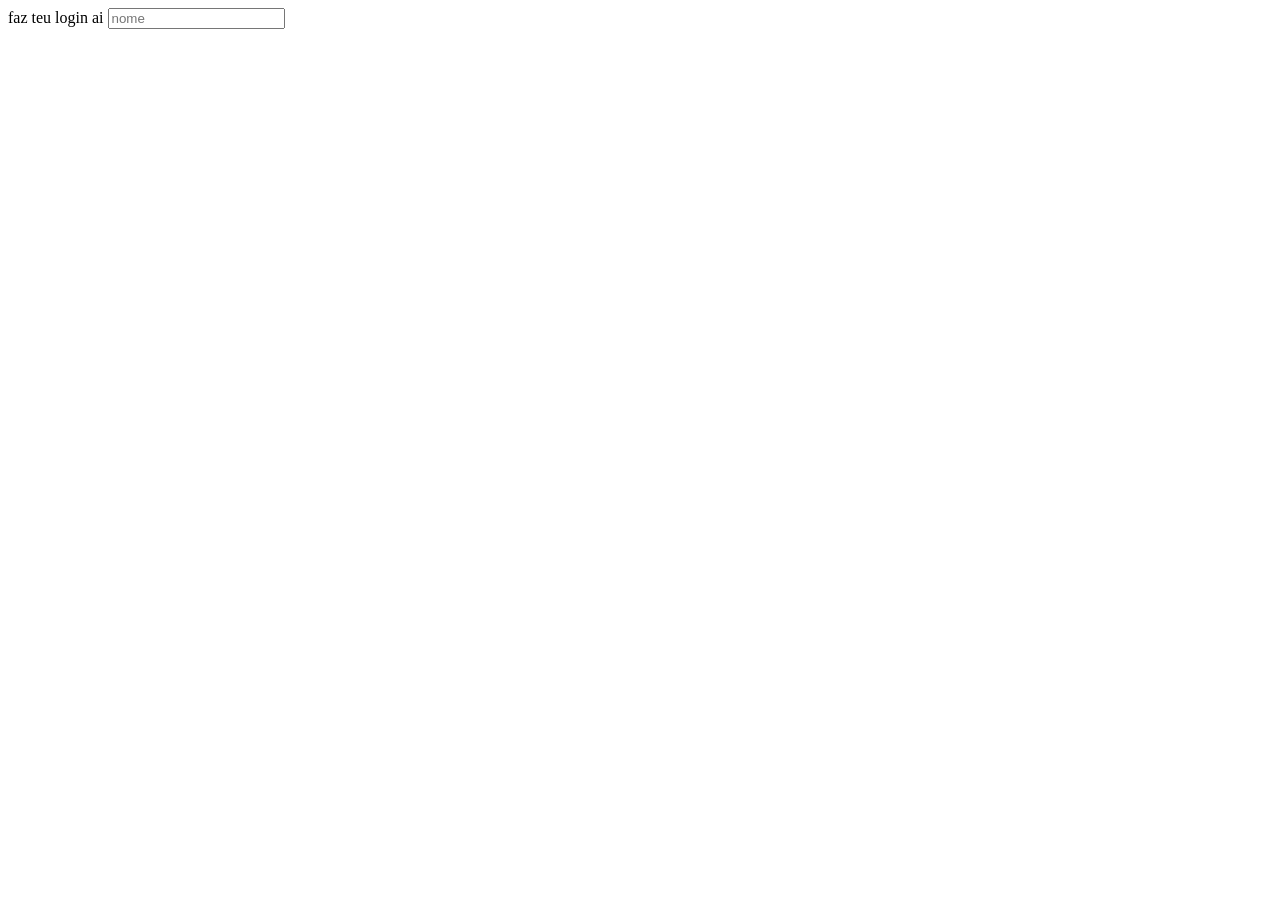
==== src/main/resources/templates/employees.html @ 96bfb245 "some changes" ====
<!DOCTYPE html>
<html lang="en">
<head>
    <meta charset="UTF-8">
    <meta name="viewport" content="width=device-width, initial-scale=1.0">
    <title>Document</title>
</head>
<body>
    <div class="coneiner">
        <div class="loginarea">
            faz teu login ai
            <input type="text" placeholder="nome">
        </div>
    </div>
</body>
</html>
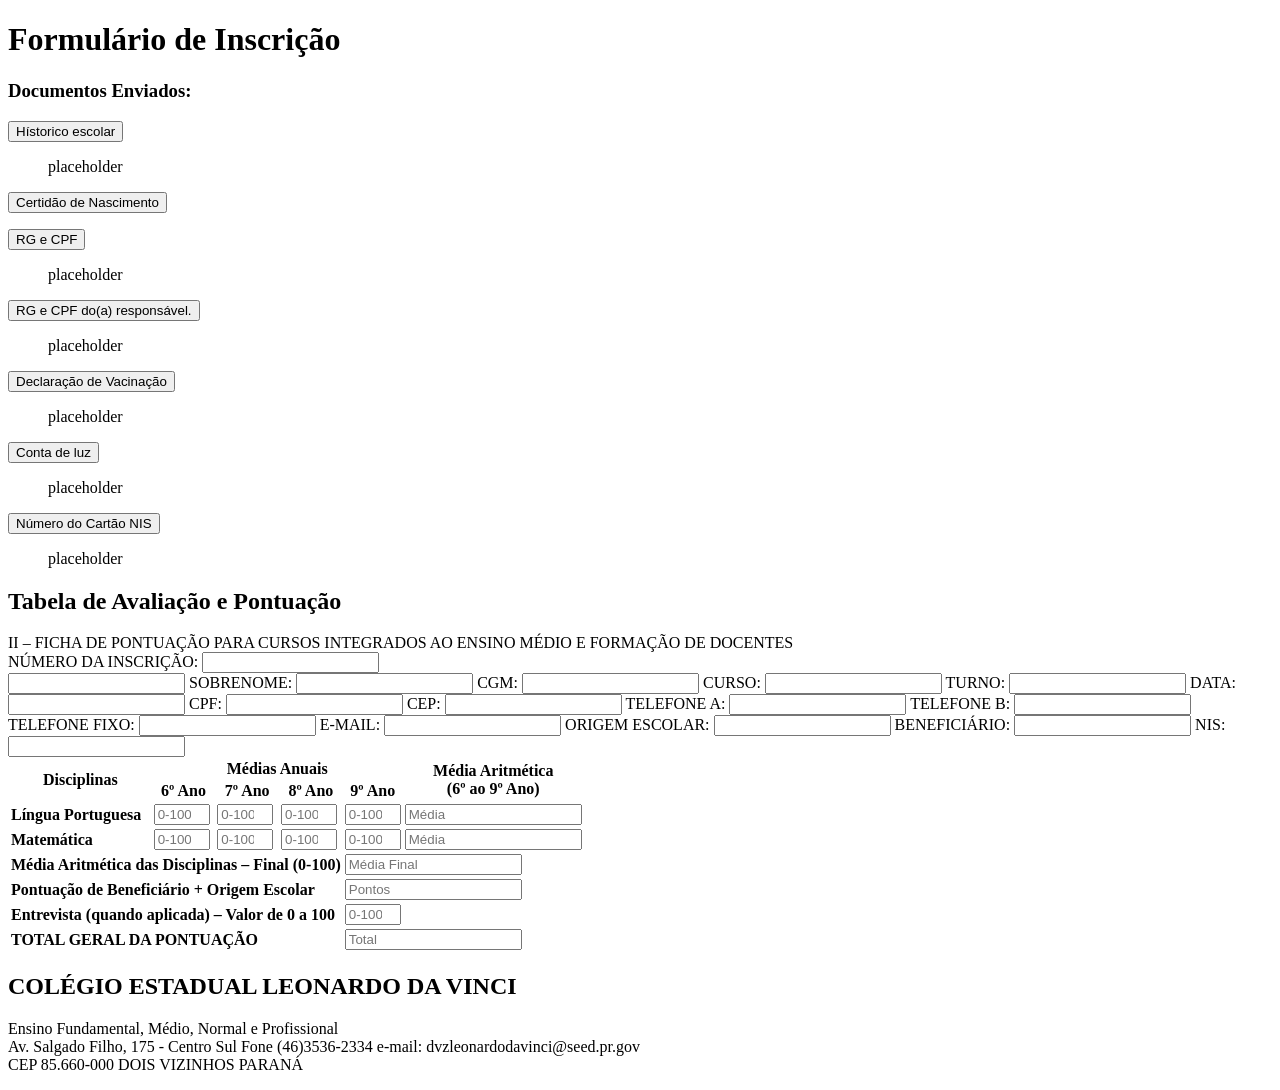
==== commit 3a46525a: "more comiting" ====
--- a/src/main/resources/templates/employees.html
+++ b/src/main/resources/templates/employees.html
@@ -1,16 +1,411 @@
 <!DOCTYPE html>
-<html lang="en">
+<html lang="pt-BR">
+
 <head>
     <meta charset="UTF-8">
     <meta name="viewport" content="width=device-width, initial-scale=1.0">
-    <title>Document</title>
+    <title>Formulário de Inscrição</title>
+
+    <link rel="stylesheet" href="./employees/employees.css">
+    <script src="./employees/employees.js" defer></script>
 </head>
+
 <body>
+
+    <header class="heder-name">
+        <div class="content">
+            <h1>Formulário de Inscrição</h1>
+        </div>
+    </header>
+
     <div class="coneiner">
-        <div class="loginarea">
-            faz teu login ai
-            <input type="text" placeholder="nome">
+
+        <div class="box-doc">
+
+            <h3>Documentos Enviados:</h3>
+
+            <div class="arqv">
+                <script src="https://ajax.googleapis.com/ajax/libs/jquery/2.1.1/jquery.min.js"></script>
+
+                <button id="img1b" type="button">Hístorico escolar</button>
+
+                <nav id="img1" class="img">
+                    <ul>
+                        <p>placeholder</p>
+                    </ul>
+                </nav>
+            </div>
+
+            <div class="arqv">
+                <script src="https://ajax.googleapis.com/ajax/libs/jquery/2.1.1/jquery.min.js"></script>
+
+                <button id="img2b" type="button">Certidão de Nascimento</button>
+
+                <nav id="img2" class="img">
+                    <ul>
+                    </ul>
+                </nav>
+            </div>
+
+            <div class="arqv">
+                <script src="https://ajax.googleapis.com/ajax/libs/jquery/2.1.1/jquery.min.js"></script>
+
+                <button id="img3b" type="button">RG e CPF</button>
+
+                <nav id="img3" class="img">
+                    <ul>
+                        <p>placeholder</p>
+                    </ul>
+                </nav>
+            </div>
+
+            <div class="arqv">
+                <script src="https://ajax.googleapis.com/ajax/libs/jquery/2.1.1/jquery.min.js"></script>
+
+                <button id="img4b" type="button">
+                    RG e CPF do(a) responsável.
+                </button>
+
+                <nav id="img4" class="img">
+                    <ul>
+                        <p>placeholder</p>
+                    </ul>
+                </nav>
+            </div>
+
+            <div class="arqv">
+                <script src="https://ajax.googleapis.com/ajax/libs/jquery/2.1.1/jquery.min.js"></script>
+
+                <button id="img5b" type="button">Declaração de Vacinação</button>
+
+                <nav id="img5" class="img">
+                    <ul>
+                        <p>placeholder</p>
+                    </ul>
+                </nav>
+            </div>
+
+            <div class="arqv">
+                <script src="https://ajax.googleapis.com/ajax/libs/jquery/2.1.1/jquery.min.js"></script>
+
+                <button id="img6b" type="button">Conta de luz</button>
+
+                <nav id="img6" class="img">
+                    <ul>
+                        <p>placeholder</p>
+                    </ul>
+                </nav>
+            </div>
+
+            <div class="arqv">
+                <script src="https://ajax.googleapis.com/ajax/libs/jquery/2.1.1/jquery.min.js"></script>
+
+                <button id="img7b" type="button">Número do Cartão NIS</button>
+
+                <nav id="img7" class="img">
+                    <ul>
+                        <p>placeholder</p>
+                    </ul>
+                </nav>
+            </div>
+
         </div>
+
+        <div class="box-tabela">
+
+            <div class="card-box">
+
+                <h2>Tabela de Avaliação e Pontuação</h2>
+
+                <div class="data" th:each="aluno : ${alunos}">
+
+                    <div class="dados-header">
+
+                        <div class="titulo-ficha">
+                            II – FICHA DE PONTUAÇÃO PARA CURSOS INTEGRADOS AO ENSINO MÉDIO E FORMAÇÃO DE DOCENTES
+                        </div>
+
+                     
+                        <div class="campo campo-inscricao">
+                            <label for="ni">NÚMERO DA INSCRIÇÃO:</label>
+                            <input type="text" id="ni">
+                        </div>
+
+                        
+                        <div class="campo campo-nome" >
+
+                          <input
+                                type="text"
+                                id="name"
+                                th:value="${aluno.name}"
+                                readonly>
+                            <label for="lastname">SOBRENOME:</label>
+                            <input
+                                type="text"
+                                id="lastname"
+                                th:value="${aluno.lastname}"
+                                readonly>
+
+                            <label for="cgm">CGM:</label>
+                            <input
+                                type="text"
+                                id="cgm"
+                                th:value="${aluno.cgm}"
+                                readonly>
+
+                            <!-- LINHA 3 -->
+                            <label for="cs">CURSO:</label>
+                            <input
+                                type="text"
+                                id="cs"
+                                th:value="${aluno.course}"
+                                readonly>
+
+                            <label for="tu">TURNO:</label>
+                            <input
+                                type="text"
+                                id="tu"
+                                th:value="${aluno.turn}"
+                                readonly>
+
+                            <label for="date">DATA:</label>
+                            <input
+                                type="text"
+                                id="date"
+                                th:value="${aluno.date}"
+                                readonly>
+
+                            <label for="cpf">CPF:</label>
+                            <input
+                                type="text"
+                                id="cpf"
+                                th:value="${aluno.cpf}"
+                                readonly>
+
+                            <label for="cep">CEP:</label>
+                            <input
+                                type="text"
+                                id="cep"
+                                th:value="${aluno.cep}"
+                                readonly>
+
+                            <label for="telA">TELEFONE A:</label>
+                            <input
+                                type="text"
+                                id="telA"
+                                th:value="${aluno.telA}"
+                                readonly>
+
+                            <label for="telB">TELEFONE B:</label>
+                            <input
+                                type="text"
+                                id="telB"
+                                th:value="${aluno.telB}"
+                                readonly>
+
+                            <label for="telF">TELEFONE FIXO:</label>
+                            <input
+                                type="text"
+                                id="telF"
+                                th:value="${aluno.telF}"
+                                readonly>
+
+                            <label for="email">E-MAIL:</label>
+                            <input
+                                type="email"
+                                id="email"
+                                th:value="${aluno.email}"
+                                readonly>
+
+                            <label for="org">ORIGEM ESCOLAR:</label>
+                            <input
+                                type="text"
+                                id="org"
+                                th:value="${aluno.org}"
+                                readonly>
+
+                            <label for="benefic">BENEFICIÁRIO:</label>
+                            <input
+                                type="text"
+                                id="benefic"
+                                th:value="${aluno.benefic}"
+                                readonly>
+
+                            <label for="nis">NIS:</label>
+                            <input
+                                type="text"
+                                id="nis"
+                                th:value="${aluno.nis}"
+                                readonly>
+
+                        </div>
+
+                    </div>
+
+                </div>
+
+                <div class="table">
+
+                    <table class="nttable">
+
+                        <thead>
+                            <tr>
+                                <th rowspan="2">Disciplinas</th>
+                                <th colspan="4">Médias Anuais</th>
+                                <th rowspan="2">
+                                    Média Aritmética<br>
+                                    (6º ao 9º Ano)
+                                </th>
+                            </tr>
+
+                            <tr>
+                                <th>6º Ano</th>
+                                <th>7º Ano</th>
+                                <th>8º Ano</th>
+                                <th>9º Ano</th>
+                            </tr>
+                        </thead>
+
+                        <tbody>
+
+                            <tr>
+                                <td>
+                                    <strong>Língua Portuguesa</strong>
+                                </td>
+
+                                <td>
+                                    <input type="number" min="0" max="100" placeholder="0-100">
+                                </td>
+
+                                <td>
+                                    <input type="number" min="0" max="100" placeholder="0-100">
+                                </td>
+
+                                <td>
+                                    <input type="number" min="0" max="100" placeholder="0-100">
+                                </td>
+
+                                <td>
+                                    <input type="number" min="0" max="100" placeholder="0-100">
+                                </td>
+
+                                <td>
+                                    <input type="number" readonly placeholder="Média">
+                                </td>
+                            </tr>
+
+                            <tr>
+                                <td>
+                                    <strong>Matemática</strong>
+                                </td>
+
+                                <td>
+                                    <input type="number" min="0" max="100" placeholder="0-100">
+                                </td>
+
+                                <td>
+                                    <input type="number" min="0" max="100" placeholder="0-100">
+                                </td>
+
+                                <td>
+                                    <input type="number" min="0" max="100" placeholder="0-100">
+                                </td>
+
+                                <td>
+                                    <input type="number" min="0" max="100" placeholder="0-100">
+                                </td>
+
+                                <td>
+                                    <input type="number" readonly placeholder="Média">
+                                </td>
+                            </tr>
+
+                            <!-- Média Geral das Disciplinas -->
+                            <tr class="highlight-row">
+                                <td colspan="4">
+                                    <strong>
+                                        Média Aritmética das Disciplinas – Final (0-100)
+                                    </strong>
+                                </td>
+
+                                <td colspan="2">
+                                    <input type="number" readonly placeholder="Média Final">
+                                </td>
+                            </tr>
+
+                          
+                            <tr>
+                                <td colspan="4">
+                                    <strong>
+                                        Pontuação de Beneficiário + Origem Escolar
+                                    </strong>
+                                </td>
+
+                                <td colspan="2">
+                                    <input type="number" readonly placeholder="Pontos">
+                                </td>
+                            </tr>
+
+                            <tr>
+                                <td colspan="4">
+                                    <strong>
+                                        Entrevista (quando aplicada) – Valor de 0 a 100
+                                    </strong>
+                                </td>
+
+                                <td colspan="2">
+                                    <input
+                                        type="number"
+                                        min="0"
+                                        max="100"
+                                        placeholder="0-100">
+                                </td>
+                            </tr>
+
+                            <!-- Total Geral -->
+                            <tr class="total-row">
+                                <td colspan="4">
+                                    <strong>TOTAL GERAL DA PONTUAÇÃO</strong>
+                                </td>
+
+                                <td colspan="2">
+                                    <input
+                                        type="number"
+                                        readonly
+                                        placeholder="Total">
+                                </td>
+                            </tr>
+
+                        </tbody>
+
+                    </table>
+
+                </div>
+
+            </div>
+
+        </div>
+
     </div>
+
+    <footer class="footer1">
+
+        <div class="content">
+
+            <h2>COLÉGIO ESTADUAL LEONARDO DA VINCI</h2>
+
+            <p>
+                Ensino Fundamental, Médio, Normal e Profissional<br>
+                Av. Salgado Filho, 175 - Centro Sul Fone (46)3536-2334
+                e-mail: dvzleonardodavinci@seed.pr.gov<br>
+                CEP 85.660-000
+                DOIS VIZINHOS
+                PARANÁ
+            </p>
+
+        </div>
+
+    </footer>
+
 </body>
 </html>
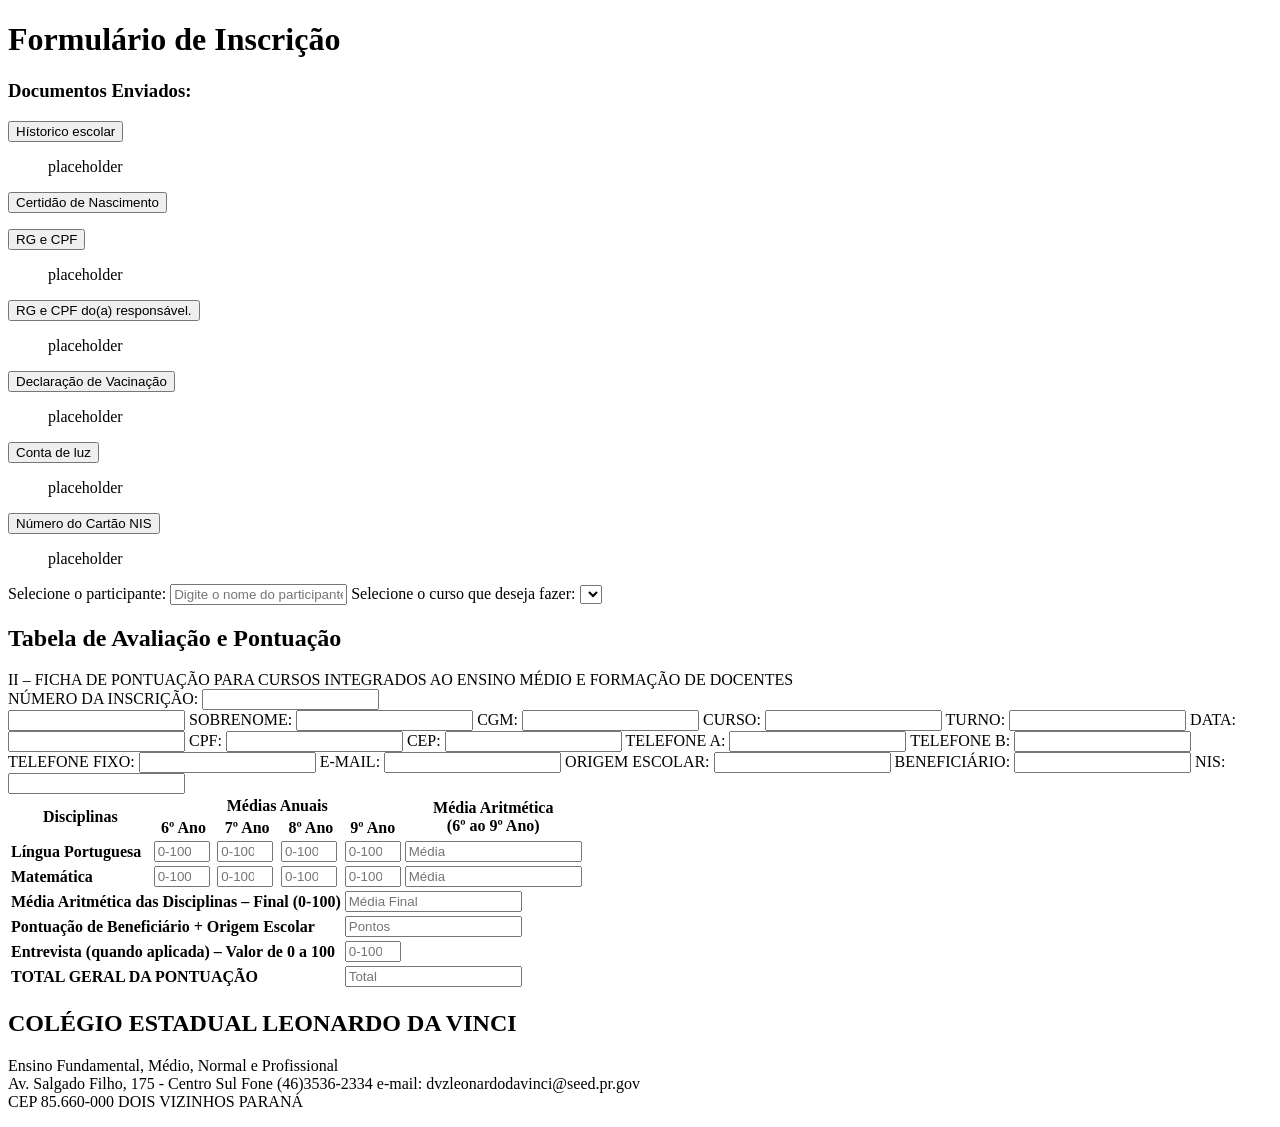
==== commit 63d8a519: "some more changes" ====
--- a/src/main/resources/templates/employees.html
+++ b/src/main/resources/templates/employees.html
@@ -112,7 +112,12 @@
         </div>
 
         <div class="box-tabela">
-
+        <div class="selecao-participante"> 
+            <label for="participante"> Selecione o participante: </label> 
+            <input type="text" id="participante" list="partici" placeholder="Digite o nome do participante" autocomplete="off" >    
+            <label for="select">Selecione o curso que deseja fazer:</label>
+                <select id="partici" name="course">
+                </select>
             <div class="card-box">
 
                 <h2>Tabela de Avaliação e Pontuação</h2>
@@ -125,8 +130,10 @@
                             II – FICHA DE PONTUAÇÃO PARA CURSOS INTEGRADOS AO ENSINO MÉDIO E FORMAÇÃO DE DOCENTES
                         </div>
 
-                     
+          
+                        
                         <div class="campo campo-inscricao">
+                            
                             <label for="ni">NÚMERO DA INSCRIÇÃO:</label>
                             <input type="text" id="ni">
                         </div>
@@ -153,7 +160,7 @@
                                 th:value="${aluno.cgm}"
                                 readonly>
 
-                            <!-- LINHA 3 -->
+                            
                             <label for="cs">CURSO:</label>
                             <input
                                 type="text"
@@ -320,7 +327,7 @@
                                 </td>
                             </tr>
 
-                            <!-- Média Geral das Disciplinas -->
+                          
                             <tr class="highlight-row">
                                 <td colspan="4">
                                     <strong>
@@ -362,7 +369,7 @@
                                 </td>
                             </tr>
 
-                            <!-- Total Geral -->
+                                
                             <tr class="total-row">
                                 <td colspan="4">
                                     <strong>TOTAL GERAL DA PONTUAÇÃO</strong>
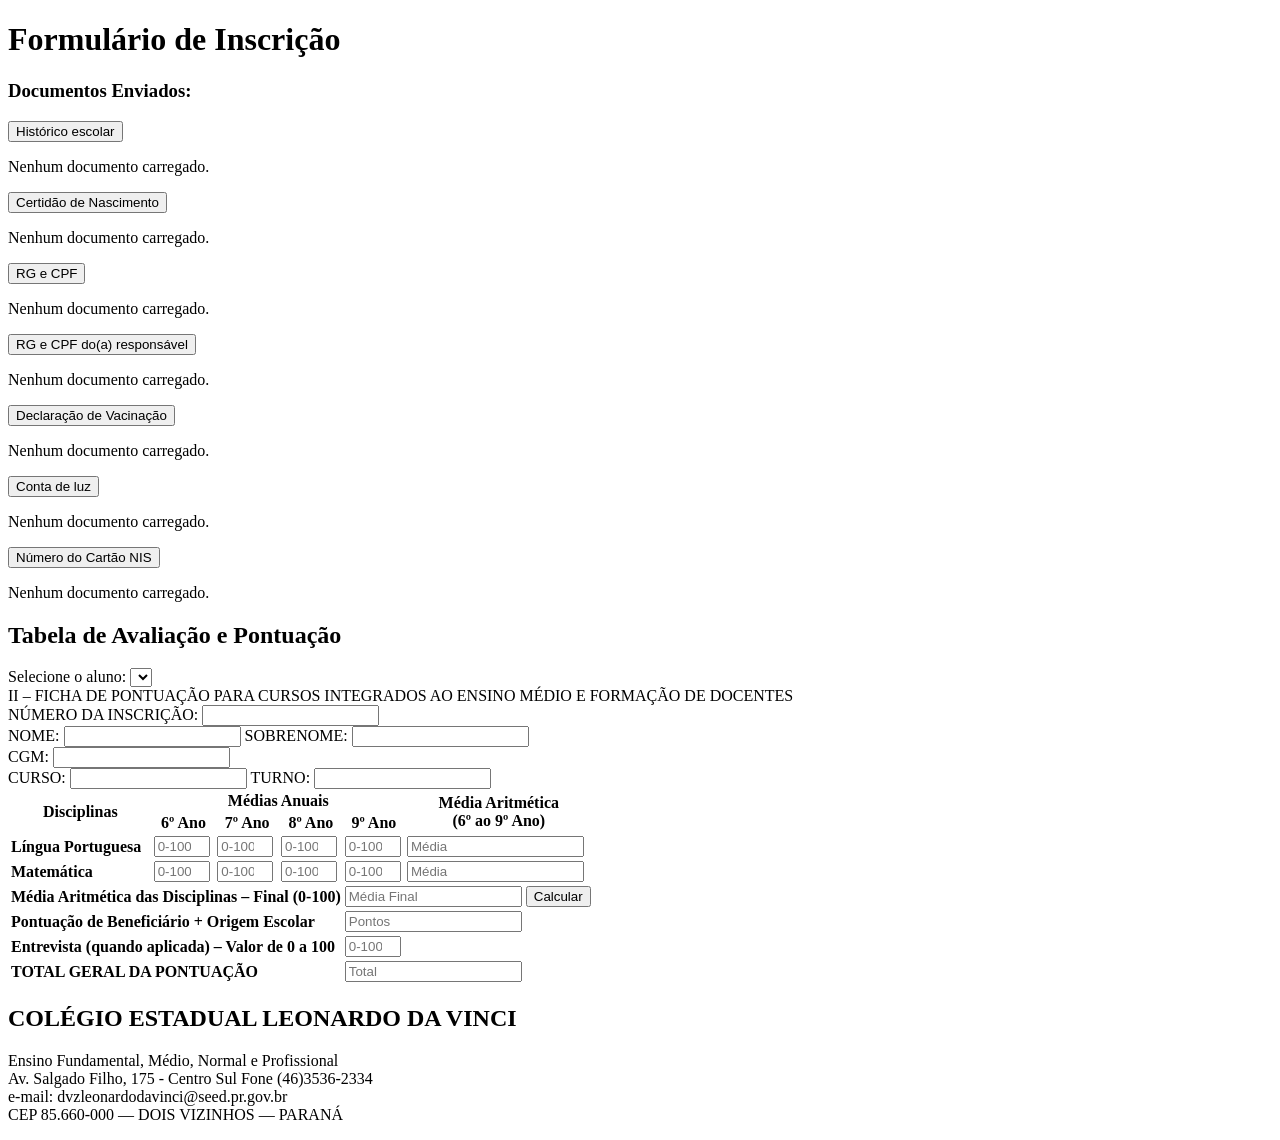
==== commit e602ae2e: "yaaaa now this thing works" ====
--- a/src/main/resources/templates/employees.html
+++ b/src/main/resources/templates/employees.html
@@ -7,6 +7,7 @@
     <title>Formulário de Inscrição</title>
 
     <link rel="stylesheet" href="./employees/employees.css">
+    <script src="https://ajax.googleapis.com/ajax/libs/jquery/3.6.0/jquery.min.js"></script>
     <script src="./employees/employees.js" defer></script>
 </head>
 
@@ -21,397 +22,172 @@
     <div class="coneiner">
 
         <div class="box-doc">
-
             <h3>Documentos Enviados:</h3>
 
             <div class="arqv">
-                <script src="https://ajax.googleapis.com/ajax/libs/jquery/2.1.1/jquery.min.js"></script>
-
-                <button id="img1b" type="button">Hístorico escolar</button>
-
+                <button id="img1b" type="button">Histórico escolar</button>
                 <nav id="img1" class="img">
-                    <ul>
-                        <p>placeholder</p>
-                    </ul>
+                    <div id="docHist_container"><p>Nenhum documento carregado.</p></div>
                 </nav>
             </div>
 
             <div class="arqv">
-                <script src="https://ajax.googleapis.com/ajax/libs/jquery/2.1.1/jquery.min.js"></script>
-
                 <button id="img2b" type="button">Certidão de Nascimento</button>
-
                 <nav id="img2" class="img">
-                    <ul>
-                    </ul>
+                    <div id="docCert_container"><p>Nenhum documento carregado.</p></div>
                 </nav>
             </div>
 
             <div class="arqv">
-                <script src="https://ajax.googleapis.com/ajax/libs/jquery/2.1.1/jquery.min.js"></script>
-
                 <button id="img3b" type="button">RG e CPF</button>
-
                 <nav id="img3" class="img">
-                    <ul>
-                        <p>placeholder</p>
-                    </ul>
+                    <div id="docRG_container"><p>Nenhum documento carregado.</p></div>
                 </nav>
             </div>
 
             <div class="arqv">
-                <script src="https://ajax.googleapis.com/ajax/libs/jquery/2.1.1/jquery.min.js"></script>
-
-                <button id="img4b" type="button">
-                    RG e CPF do(a) responsável.
-                </button>
-
+                <button id="img4b" type="button">RG e CPF do(a) responsável</button>
                 <nav id="img4" class="img">
-                    <ul>
-                        <p>placeholder</p>
-                    </ul>
+                    <div id="docRGR_container"><p>Nenhum documento carregado.</p></div>
                 </nav>
             </div>
 
             <div class="arqv">
-                <script src="https://ajax.googleapis.com/ajax/libs/jquery/2.1.1/jquery.min.js"></script>
-
                 <button id="img5b" type="button">Declaração de Vacinação</button>
-
                 <nav id="img5" class="img">
-                    <ul>
-                        <p>placeholder</p>
-                    </ul>
+                    <div id="docVac_container"><p>Nenhum documento carregado.</p></div>
                 </nav>
             </div>
 
             <div class="arqv">
-                <script src="https://ajax.googleapis.com/ajax/libs/jquery/2.1.1/jquery.min.js"></script>
-
                 <button id="img6b" type="button">Conta de luz</button>
-
                 <nav id="img6" class="img">
-                    <ul>
-                        <p>placeholder</p>
-                    </ul>
+                    <div id="docLuz_container"><p>Nenhum documento carregado.</p></div>
                 </nav>
             </div>
 
             <div class="arqv">
-                <script src="https://ajax.googleapis.com/ajax/libs/jquery/2.1.1/jquery.min.js"></script>
-
                 <button id="img7b" type="button">Número do Cartão NIS</button>
-
                 <nav id="img7" class="img">
-                    <ul>
-                        <p>placeholder</p>
-                    </ul>
+                    <div id="docNis_container"><p>Nenhum documento carregado.</p></div>
                 </nav>
             </div>
-
         </div>
 
         <div class="box-tabela">
-        <div class="selecao-participante"> 
-            <label for="participante"> Selecione o participante: </label> 
-            <input type="text" id="participante" list="partici" placeholder="Digite o nome do participante" autocomplete="off" >    
-            <label for="select">Selecione o curso que deseja fazer:</label>
-                <select id="partici" name="course">
-                </select>
-            <div class="card-box">
+            <div class="selecao-participante"> 
+                <div class="card-box">
+                    <h2>Tabela de Avaliação e Pontuação</h2>
+                    
+                    <label for="partici">Selecione o aluno:</label>
+                    <select id="partici" name="course"></select>
+                  
+                    <div class="data">
+                        <div class="dados-header">
+                            <div class="titulo-ficha">
+                                II – FICHA DE PONTUAÇÃO PARA CURSOS INTEGRADOS AO ENSINO MÉDIO E FORMAÇÃO DE DOCENTES
+                            </div>
+                            
+                            <div class="inscription">
+                                <label for="ni">NÚMERO DA INSCRIÇÃO:</label>
+                                <input type="text" id="ni">
+                            </div>
 
-                <h2>Tabela de Avaliação e Pontuação</h2>
+                            <div class="htable">
+                                <div class="name">
+                                    <label for="name">NOME:</label>
+                                    <input type="text" id="name" readonly>
+                                    
+                                    <label for="lastname">SOBRENOME:</label>
+                                    <input type="text" id="lastname" readonly> 
+                                </div>   
+                                
+                                <div class="cgm">
+                                    <label for="cgm">CGM:</label>
+                                    <input type="text" id="cgm" readonly>
+                                </div>
+                                
+                                <div class="course">
+                                    <label for="cs">CURSO:</label>
+                                    <input type="text" id="cs" readonly>
 
-                <div class="data" th:each="aluno : ${alunos}">
-
-                    <div class="dados-header">
-
-                        <div class="titulo-ficha">
-                            II – FICHA DE PONTUAÇÃO PARA CURSOS INTEGRADOS AO ENSINO MÉDIO E FORMAÇÃO DE DOCENTES
+                                    <label for="tu">TURNO:</label>
+                                    <input type="text" id="tu" readonly>
+                                </div>
+                            </div>
                         </div>
-
-          
-                        
-                        <div class="campo campo-inscricao">
-                            
-                            <label for="ni">NÚMERO DA INSCRIÇÃO:</label>
-                            <input type="text" id="ni">
-                        </div>
-
-                        
-                        <div class="campo campo-nome" >
-
-                          <input
-                                type="text"
-                                id="name"
-                                th:value="${aluno.name}"
-                                readonly>
-                            <label for="lastname">SOBRENOME:</label>
-                            <input
-                                type="text"
-                                id="lastname"
-                                th:value="${aluno.lastname}"
-                                readonly>
-
-                            <label for="cgm">CGM:</label>
-                            <input
-                                type="text"
-                                id="cgm"
-                                th:value="${aluno.cgm}"
-                                readonly>
-
-                            
-                            <label for="cs">CURSO:</label>
-                            <input
-                                type="text"
-                                id="cs"
-                                th:value="${aluno.course}"
-                                readonly>
-
-                            <label for="tu">TURNO:</label>
-                            <input
-                                type="text"
-                                id="tu"
-                                th:value="${aluno.turn}"
-                                readonly>
-
-                            <label for="date">DATA:</label>
-                            <input
-                                type="text"
-                                id="date"
-                                th:value="${aluno.date}"
-                                readonly>
-
-                            <label for="cpf">CPF:</label>
-                            <input
-                                type="text"
-                                id="cpf"
-                                th:value="${aluno.cpf}"
-                                readonly>
-
-                            <label for="cep">CEP:</label>
-                            <input
-                                type="text"
-                                id="cep"
-                                th:value="${aluno.cep}"
-                                readonly>
-
-                            <label for="telA">TELEFONE A:</label>
-                            <input
-                                type="text"
-                                id="telA"
-                                th:value="${aluno.telA}"
-                                readonly>
-
-                            <label for="telB">TELEFONE B:</label>
-                            <input
-                                type="text"
-                                id="telB"
-                                th:value="${aluno.telB}"
-                                readonly>
-
-                            <label for="telF">TELEFONE FIXO:</label>
-                            <input
-                                type="text"
-                                id="telF"
-                                th:value="${aluno.telF}"
-                                readonly>
-
-                            <label for="email">E-MAIL:</label>
-                            <input
-                                type="email"
-                                id="email"
-                                th:value="${aluno.email}"
-                                readonly>
-
-                            <label for="org">ORIGEM ESCOLAR:</label>
-                            <input
-                                type="text"
-                                id="org"
-                                th:value="${aluno.org}"
-                                readonly>
-
-                            <label for="benefic">BENEFICIÁRIO:</label>
-                            <input
-                                type="text"
-                                id="benefic"
-                                th:value="${aluno.benefic}"
-                                readonly>
-
-                            <label for="nis">NIS:</label>
-                            <input
-                                type="text"
-                                id="nis"
-                                th:value="${aluno.nis}"
-                                readonly>
-
-                        </div>
-
                     </div>
 
+                    <div class="table">
+                        <table class="nttable">
+                            <thead>
+                                <tr>
+                                    <th rowspan="2">Disciplinas</th>
+                                    <th colspan="4">Médias Anuais</th>
+                                    <th rowspan="2">Média Aritmética<br>(6º ao 9º Ano)</th>
+                                </tr>
+                                <tr>
+                                    <th>6º Ano</th>
+                                    <th>7º Ano</th>
+                                    <th>8º Ano</th>
+                                    <th>9º Ano</th>
+                                </tr>
+                            </thead>
+                            <tbody>
+                                <tr>
+                                    <td><strong>Língua Portuguesa</strong></td>
+                                    <td><input type="number" id="pa6" min="0" max="100" placeholder="0-100"></td>
+                                    <td><input type="number" id="pa7" min="0" max="100" placeholder="0-100"></td>
+                                    <td><input type="number" id="pa8" min="0" max="100" placeholder="0-100"></td>
+                                    <td><input type="number" id="pa9" min="0" max="100" placeholder="0-100"></td>
+                                    <td><input type="number" id="mediP" readonly placeholder="Média"></td>
+                                </tr>
+                                <tr>
+                                    <td><strong>Matemática</strong></td>
+                                    <td><input type="number" id="ma6" min="0" max="100" placeholder="0-100"></td>
+                                    <td><input type="number" id="ma7" min="0" max="100" placeholder="0-100"></td>
+                                    <td><input type="number" id="ma8" min="0" max="100" placeholder="0-100"></td>
+                                    <td><input type="number" id="ma9" min="0" max="100" placeholder="0-100"></td>
+                                    <td><input type="number" id="mediM" readonly placeholder="Média"></td>
+                                </tr>
+                                <tr class="highlight-row">
+                                    <td colspan="4"><strong>Média Aritmética das Disciplinas – Final (0-100)</strong></td>
+                                    <td colspan="2">
+                                        <input type="number" id="mf" readonly placeholder="Média Final">
+                                        <button type="button" onclick="calculate()">Calcular</button>
+                                    </td>
+                                </tr>
+                                <tr>
+                                    <td colspan="4"><strong>Pontuação de Beneficiário + Origem Escolar</strong></td>
+                                    <td colspan="2"><input id="benefic" type="number" readonly placeholder="Pontos"></td>
+                                </tr>
+                                <tr>
+                                    <td colspan="4"><strong>Entrevista (quando aplicada) – Valor de 0 a 100</strong></td>
+                                    <td colspan="2"><input id="inpt_entrv" type="number" min="0" max="100" placeholder="0-100"></td>
+                                </tr>
+                                <tr class="total-row">
+                                    <td colspan="4"><strong>TOTAL GERAL DA PONTUAÇÃO</strong></td>
+                                    <td colspan="2"><input id="total" type="number" readonly placeholder="Total"></td>
+                                </tr>
+                            </tbody>
+                        </table>
+                    </div>
                 </div>
-
-                <div class="table">
-
-                    <table class="nttable">
-
-                        <thead>
-                            <tr>
-                                <th rowspan="2">Disciplinas</th>
-                                <th colspan="4">Médias Anuais</th>
-                                <th rowspan="2">
-                                    Média Aritmética<br>
-                                    (6º ao 9º Ano)
-                                </th>
-                            </tr>
-
-                            <tr>
-                                <th>6º Ano</th>
-                                <th>7º Ano</th>
-                                <th>8º Ano</th>
-                                <th>9º Ano</th>
-                            </tr>
-                        </thead>
-
-                        <tbody>
-
-                            <tr>
-                                <td>
-                                    <strong>Língua Portuguesa</strong>
-                                </td>
-
-                                <td>
-                                    <input type="number" min="0" max="100" placeholder="0-100">
-                                </td>
-
-                                <td>
-                                    <input type="number" min="0" max="100" placeholder="0-100">
-                                </td>
-
-                                <td>
-                                    <input type="number" min="0" max="100" placeholder="0-100">
-                                </td>
-
-                                <td>
-                                    <input type="number" min="0" max="100" placeholder="0-100">
-                                </td>
-
-                                <td>
-                                    <input type="number" readonly placeholder="Média">
-                                </td>
-                            </tr>
-
-                            <tr>
-                                <td>
-                                    <strong>Matemática</strong>
-                                </td>
-
-                                <td>
-                                    <input type="number" min="0" max="100" placeholder="0-100">
-                                </td>
-
-                                <td>
-                                    <input type="number" min="0" max="100" placeholder="0-100">
-                                </td>
-
-                                <td>
-                                    <input type="number" min="0" max="100" placeholder="0-100">
-                                </td>
-
-                                <td>
-                                    <input type="number" min="0" max="100" placeholder="0-100">
-                                </td>
-
-                                <td>
-                                    <input type="number" readonly placeholder="Média">
-                                </td>
-                            </tr>
-
-                          
-                            <tr class="highlight-row">
-                                <td colspan="4">
-                                    <strong>
-                                        Média Aritmética das Disciplinas – Final (0-100)
-                                    </strong>
-                                </td>
-
-                                <td colspan="2">
-                                    <input type="number" readonly placeholder="Média Final">
-                                </td>
-                            </tr>
-
-                          
-                            <tr>
-                                <td colspan="4">
-                                    <strong>
-                                        Pontuação de Beneficiário + Origem Escolar
-                                    </strong>
-                                </td>
-
-                                <td colspan="2">
-                                    <input type="number" readonly placeholder="Pontos">
-                                </td>
-                            </tr>
-
-                            <tr>
-                                <td colspan="4">
-                                    <strong>
-                                        Entrevista (quando aplicada) – Valor de 0 a 100
-                                    </strong>
-                                </td>
-
-                                <td colspan="2">
-                                    <input
-                                        type="number"
-                                        min="0"
-                                        max="100"
-                                        placeholder="0-100">
-                                </td>
-                            </tr>
-
-                                
-                            <tr class="total-row">
-                                <td colspan="4">
-                                    <strong>TOTAL GERAL DA PONTUAÇÃO</strong>
-                                </td>
-
-                                <td colspan="2">
-                                    <input
-                                        type="number"
-                                        readonly
-                                        placeholder="Total">
-                                </td>
-                            </tr>
-
-                        </tbody>
-
-                    </table>
-
-                </div>
-
             </div>
-
         </div>
 
     </div>
 
     <footer class="footer1">
-
         <div class="content">
-
             <h2>COLÉGIO ESTADUAL LEONARDO DA VINCI</h2>
-
             <p>
                 Ensino Fundamental, Médio, Normal e Profissional<br>
-                Av. Salgado Filho, 175 - Centro Sul Fone (46)3536-2334
-                e-mail: dvzleonardodavinci@seed.pr.gov<br>
-                CEP 85.660-000
-                DOIS VIZINHOS
-                PARANÁ
+                Av. Salgado Filho, 175 - Centro Sul Fone (46)3536-2334<br>
+                e-mail: dvzleonardodavinci@seed.pr.gov.br<br>
+                CEP 85.660-000 — DOIS VIZINHOS — PARANÁ
             </p>
-
         </div>
-
     </footer>
 
 </body>
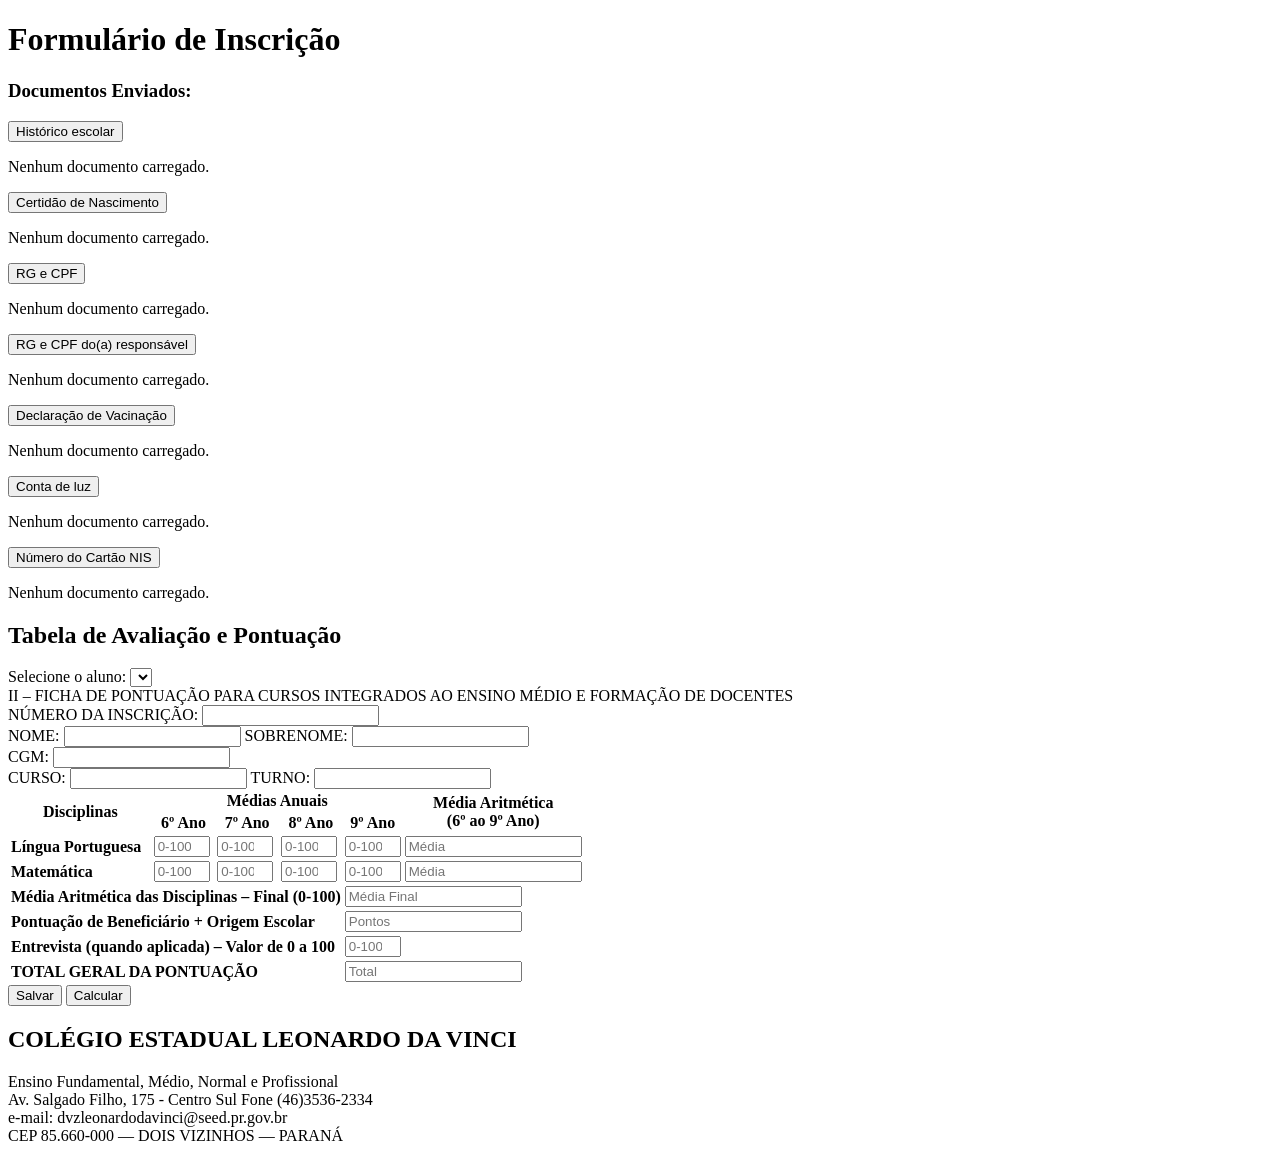
==== commit 1bc0e7f7: "." ====
--- a/src/main/resources/templates/employees.html
+++ b/src/main/resources/templates/employees.html
@@ -154,7 +154,6 @@
                                     <td colspan="4"><strong>Média Aritmética das Disciplinas – Final (0-100)</strong></td>
                                     <td colspan="2">
                                         <input type="number" id="mf" readonly placeholder="Média Final">
-                                        <button type="button" onclick="calculate()">Calcular</button>
                                     </td>
                                 </tr>
                                 <tr>
@@ -168,9 +167,15 @@
                                 <tr class="total-row">
                                     <td colspan="4"><strong>TOTAL GERAL DA PONTUAÇÃO</strong></td>
                                     <td colspan="2"><input id="total" type="number" readonly placeholder="Total"></td>
+                                    
                                 </tr>
+                                 
                             </tbody>
                         </table>
+                        <div class="btn">
+                        <button type="button" class="btn1" onclick="calculate()">Salvar</button>
+                        <button type="button"  class="btn2"onclick="calculate()">Calcular</button>
+                        </div>
                     </div>
                 </div>
             </div>
